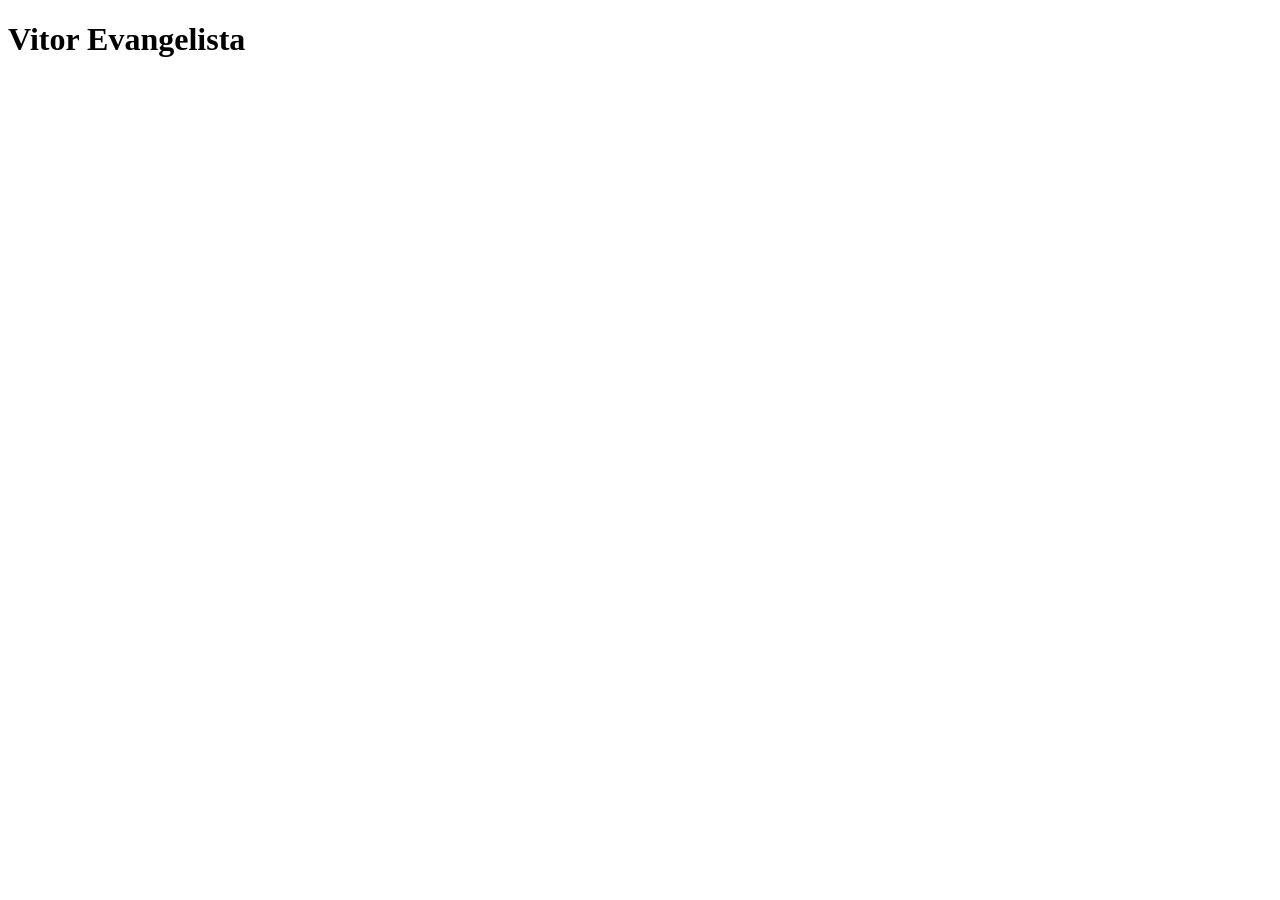
==== .next/server/app/index.html @ f8d6761a "add: pagina" ====
<!DOCTYPE html><!--qMF6SpZNUp03aiIZGPJOB--><html lang="en"><head><meta charSet="utf-8"/><meta name="viewport" content="width=device-width, initial-scale=1"/><link rel="preload" href="/_next/static/media/797e433ab948586e-s.p.dbea232f.woff2" as="font" crossorigin="" type="font/woff2"/><link rel="preload" href="/_next/static/media/caa3a2e1cccd8315-s.p.853070df.woff2" as="font" crossorigin="" type="font/woff2"/><link rel="stylesheet" href="/_next/static/chunks/59ecb22ae94a8c90.css" data-precedence="next"/><link rel="preload" as="script" fetchPriority="low" href="/_next/static/chunks/cbd55ab9639e1e66.js"/><script src="/_next/static/chunks/18a5a133fb68ca26.js" async=""></script><script src="/_next/static/chunks/bba035711c7e37a2.js" async=""></script><script src="/_next/static/chunks/turbopack-a8beb7474ed1a1bd.js" async=""></script><script src="/_next/static/chunks/42879de7b8087bc9.js" async=""></script><meta name="next-size-adjust" content=""/><title>Create Next App</title><meta name="description" content="Generated by create next app"/><link rel="icon" href="/favicon.ico?favicon.0b3bf435.ico" sizes="256x256" type="image/x-icon"/><script src="/_next/static/chunks/a6dad97d9634a72d.js" noModule=""></script></head><body class="geist_a71539c9-module__T19VSG__variable geist_mono_8d43a2aa-module__8Li5zG__variable antialiased"><div hidden=""><!--$--><!--/$--></div><h1>Vitor Evangelista</h1><!--$--><!--/$--><script src="/_next/static/chunks/cbd55ab9639e1e66.js" id="_R_" async=""></script><script>(self.__next_f=self.__next_f||[]).push([0])</script><script>self.__next_f.push([1,"1:\"$Sreact.fragment\"\n2:I[39756,[\"/_next/static/chunks/42879de7b8087bc9.js\"],\"default\"]\n3:I[37457,[\"/_next/static/chunks/42879de7b8087bc9.js\"],\"default\"]\n4:I[97367,[\"/_next/static/chunks/42879de7b8087bc9.js\"],\"OutletBoundary\"]\n5:\"$Sreact.suspense\"\n7:I[97367,[\"/_next/static/chunks/42879de7b8087bc9.js\"],\"ViewportBoundary\"]\n9:I[97367,[\"/_next/static/chunks/42879de7b8087bc9.js\"],\"MetadataBoundary\"]\nb:I[68027,[],\"default\"]\n:HL[\"/_next/static/chunks/59ecb22ae94a8c90.css\",\"style\"]\n:HL[\"/_next/static/media/797e433ab948586e-s.p.dbea232f.woff2\",\"font\",{\"crossOrigin\":\"\",\"type\":\"font/woff2\"}]\n:HL[\"/_next/static/media/caa3a2e1cccd8315-s.p.853070df.woff2\",\"font\",{\"crossOrigin\":\"\",\"type\":\"font/woff2\"}]\n"])</script><script>self.__next_f.push([1,"0:{\"P\":null,\"b\":\"qMF6SpZNUp03aiIZGPJOB\",\"c\":[\"\",\"\"],\"q\":\"\",\"i\":false,\"f\":[[[\"\",{\"children\":[\"__PAGE__\",{}]},\"$undefined\",\"$undefined\",true],[[\"$\",\"$1\",\"c\",{\"children\":[[[\"$\",\"link\",\"0\",{\"rel\":\"stylesheet\",\"href\":\"/_next/static/chunks/59ecb22ae94a8c90.css\",\"precedence\":\"next\",\"crossOrigin\":\"$undefined\",\"nonce\":\"$undefined\"}]],[\"$\",\"html\",null,{\"lang\":\"en\",\"children\":[\"$\",\"body\",null,{\"className\":\"geist_a71539c9-module__T19VSG__variable geist_mono_8d43a2aa-module__8Li5zG__variable antialiased\",\"children\":[\"$\",\"$L2\",null,{\"parallelRouterKey\":\"children\",\"error\":\"$undefined\",\"errorStyles\":\"$undefined\",\"errorScripts\":\"$undefined\",\"template\":[\"$\",\"$L3\",null,{}],\"templateStyles\":\"$undefined\",\"templateScripts\":\"$undefined\",\"notFound\":[[[\"$\",\"title\",null,{\"children\":\"404: This page could not be found.\"}],[\"$\",\"div\",null,{\"style\":{\"fontFamily\":\"system-ui,\\\"Segoe UI\\\",Roboto,Helvetica,Arial,sans-serif,\\\"Apple Color Emoji\\\",\\\"Segoe UI Emoji\\\"\",\"height\":\"100vh\",\"textAlign\":\"center\",\"display\":\"flex\",\"flexDirection\":\"column\",\"alignItems\":\"center\",\"justifyContent\":\"center\"},\"children\":[\"$\",\"div\",null,{\"children\":[[\"$\",\"style\",null,{\"dangerouslySetInnerHTML\":{\"__html\":\"body{color:#000;background:#fff;margin:0}.next-error-h1{border-right:1px solid rgba(0,0,0,.3)}@media (prefers-color-scheme:dark){body{color:#fff;background:#000}.next-error-h1{border-right:1px solid rgba(255,255,255,.3)}}\"}}],[\"$\",\"h1\",null,{\"className\":\"next-error-h1\",\"style\":{\"display\":\"inline-block\",\"margin\":\"0 20px 0 0\",\"padding\":\"0 23px 0 0\",\"fontSize\":24,\"fontWeight\":500,\"verticalAlign\":\"top\",\"lineHeight\":\"49px\"},\"children\":404}],[\"$\",\"div\",null,{\"style\":{\"display\":\"inline-block\"},\"children\":[\"$\",\"h2\",null,{\"style\":{\"fontSize\":14,\"fontWeight\":400,\"lineHeight\":\"49px\",\"margin\":0},\"children\":\"This page could not be found.\"}]}]]}]}]],[]],\"forbidden\":\"$undefined\",\"unauthorized\":\"$undefined\"}]}]}]]}],{\"children\":[[\"$\",\"$1\",\"c\",{\"children\":[[\"$\",\"h1\",null,{\"children\":\"Vitor Evangelista\"}],null,[\"$\",\"$L4\",null,{\"children\":[\"$\",\"$5\",null,{\"name\":\"Next.MetadataOutlet\",\"children\":\"$@6\"}]}]]}],{},null,false,false]},null,false,false],[\"$\",\"$1\",\"h\",{\"children\":[null,[\"$\",\"$L7\",null,{\"children\":\"$@8\"}],[\"$\",\"div\",null,{\"hidden\":true,\"children\":[\"$\",\"$L9\",null,{\"children\":[\"$\",\"$5\",null,{\"name\":\"Next.Metadata\",\"children\":\"$@a\"}]}]}],[\"$\",\"meta\",null,{\"name\":\"next-size-adjust\",\"content\":\"\"}]]}],false]],\"m\":\"$undefined\",\"G\":[\"$b\",[]],\"S\":true}\n"])</script><script>self.__next_f.push([1,"8:[[\"$\",\"meta\",\"0\",{\"charSet\":\"utf-8\"}],[\"$\",\"meta\",\"1\",{\"name\":\"viewport\",\"content\":\"width=device-width, initial-scale=1\"}]]\n"])</script><script>self.__next_f.push([1,"c:I[27201,[\"/_next/static/chunks/42879de7b8087bc9.js\"],\"IconMark\"]\na:[[\"$\",\"title\",\"0\",{\"children\":\"Create Next App\"}],[\"$\",\"meta\",\"1\",{\"name\":\"description\",\"content\":\"Generated by create next app\"}],[\"$\",\"link\",\"2\",{\"rel\":\"icon\",\"href\":\"/favicon.ico?favicon.0b3bf435.ico\",\"sizes\":\"256x256\",\"type\":\"image/x-icon\"}],[\"$\",\"$Lc\",\"3\",{}]]\n6:null\n"])</script></body></html>
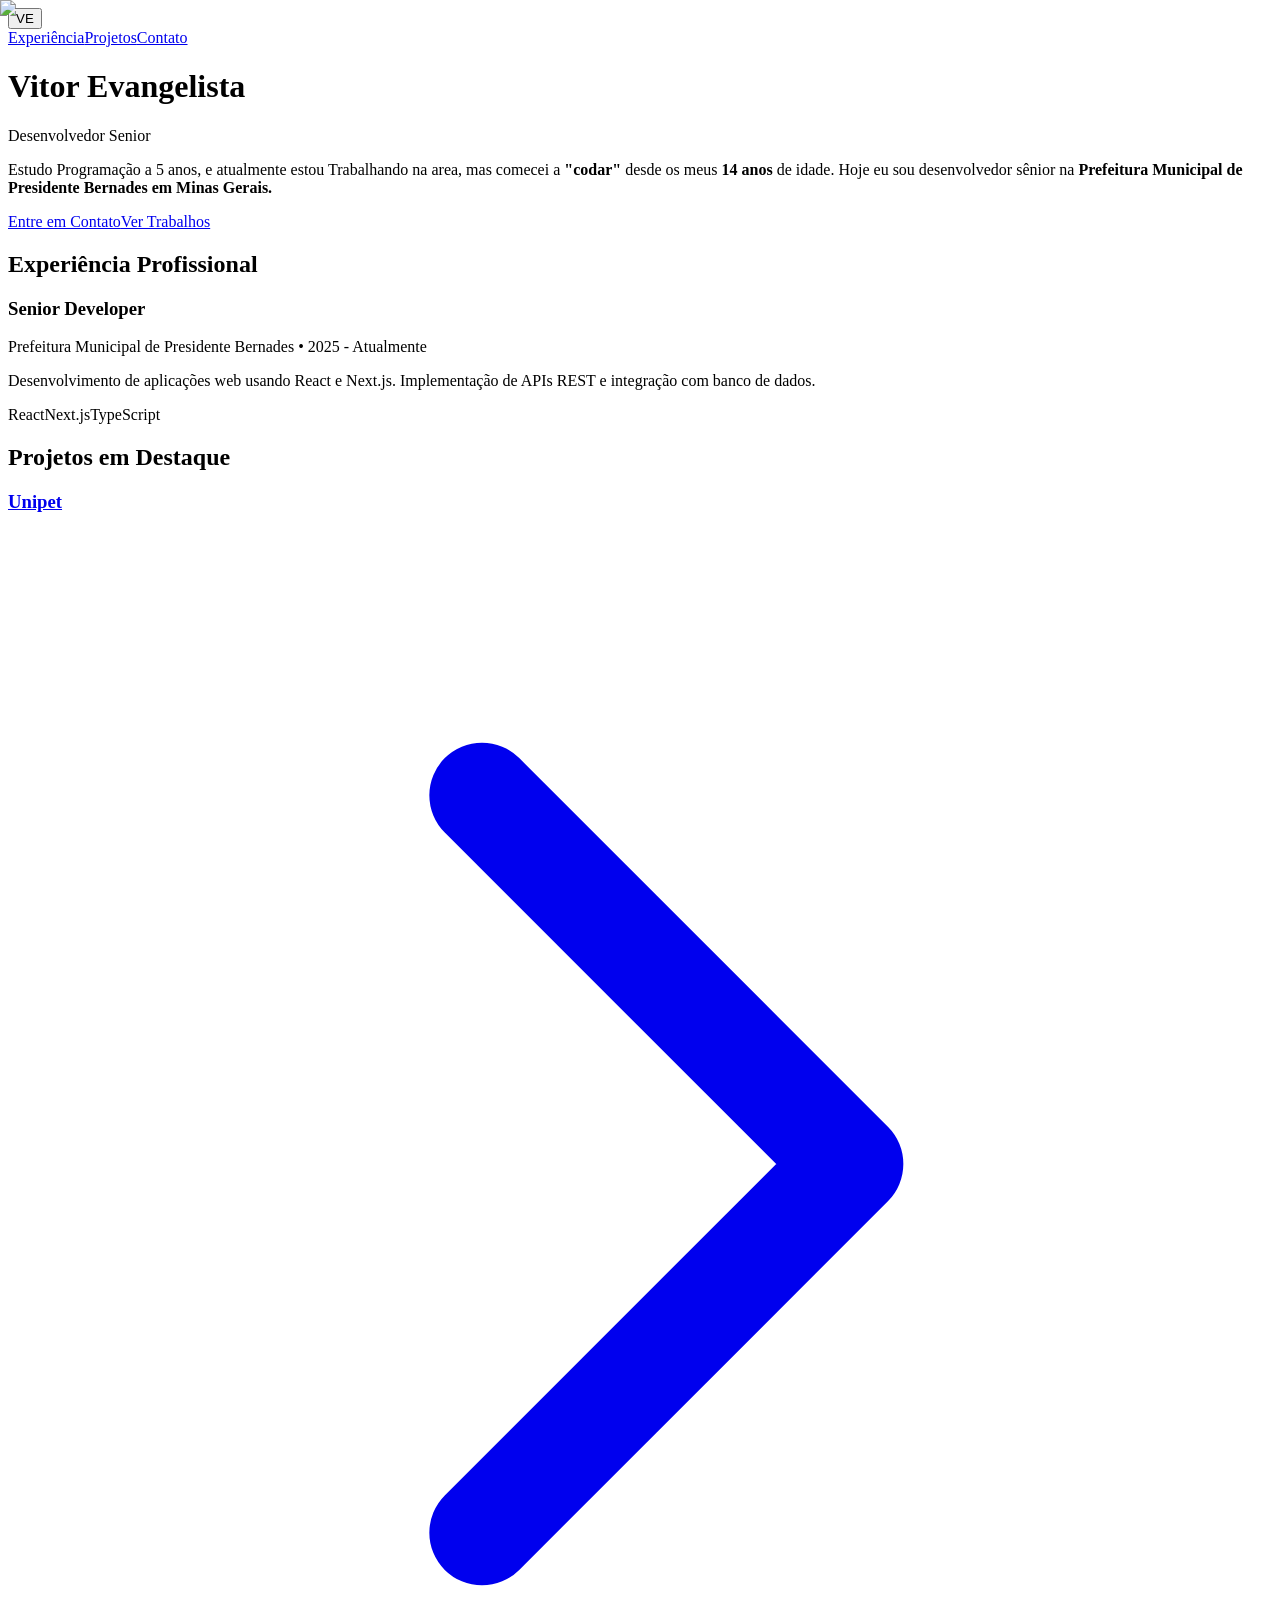
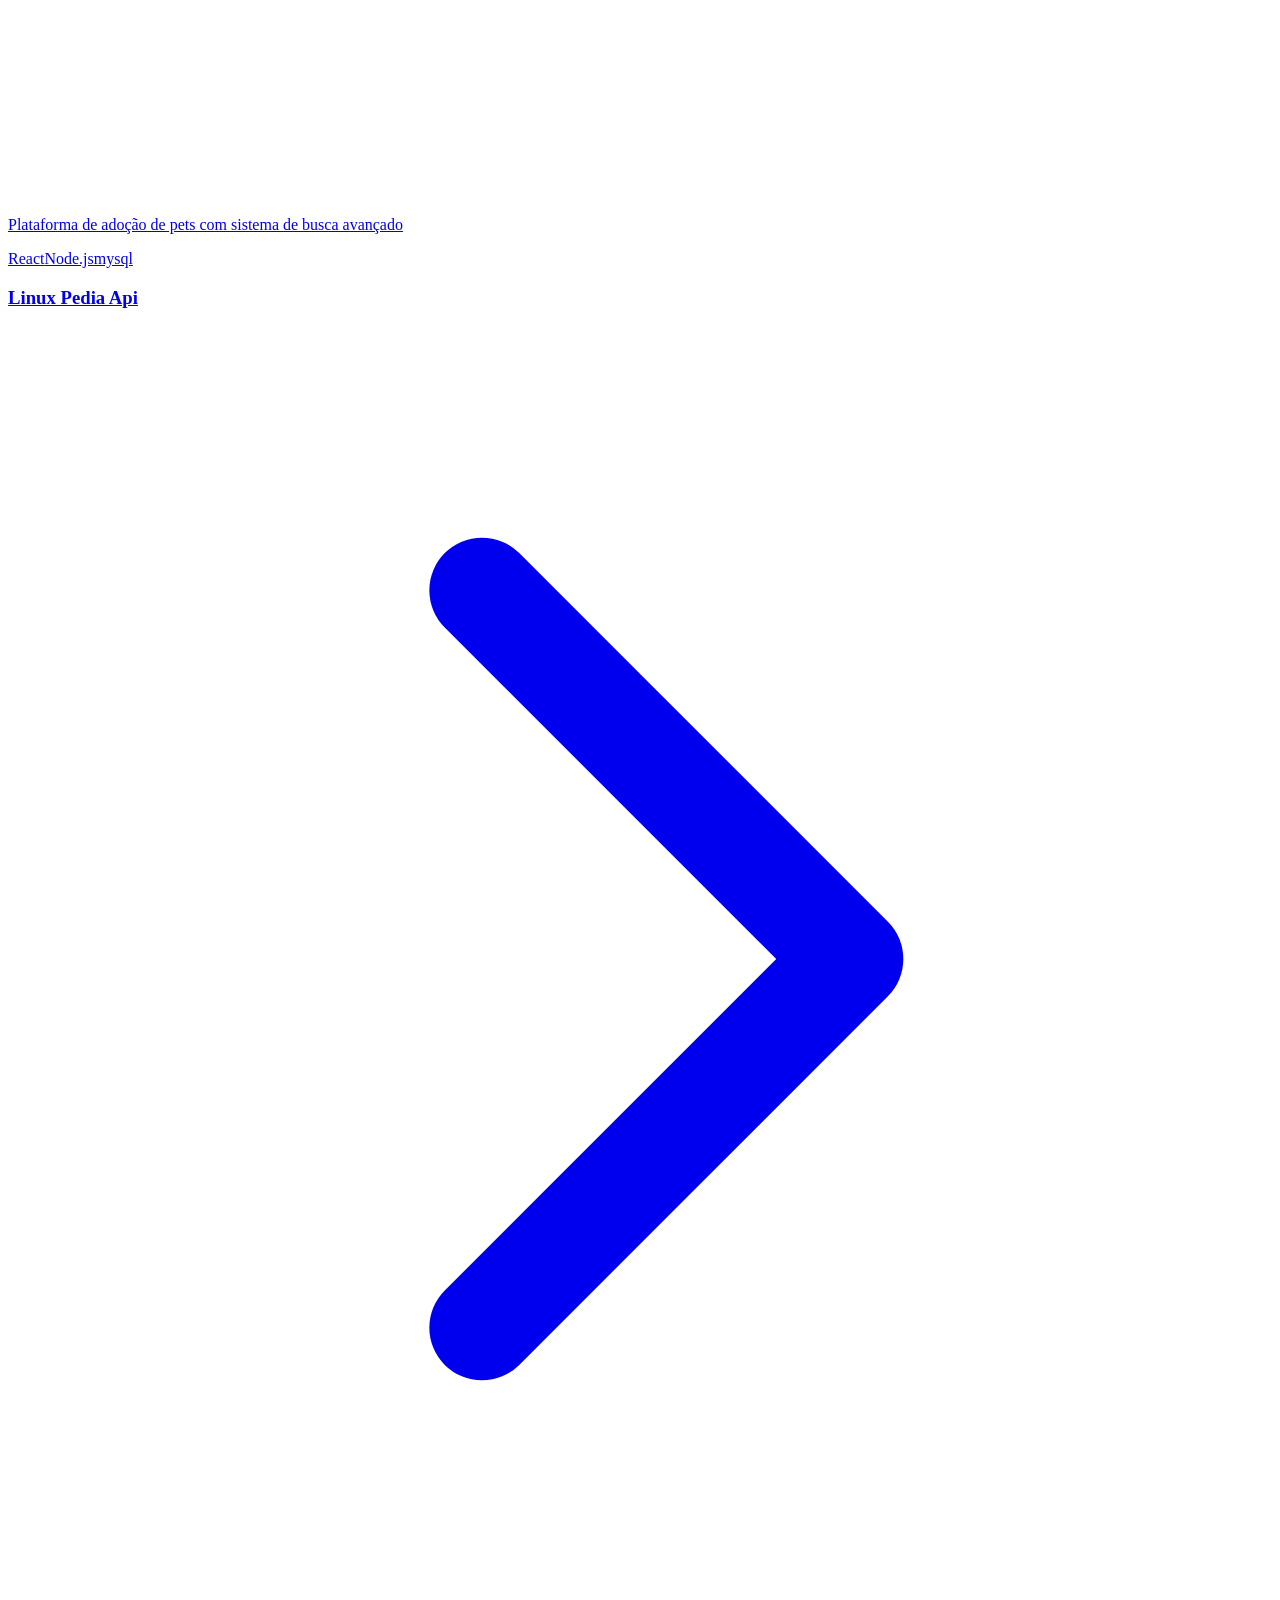
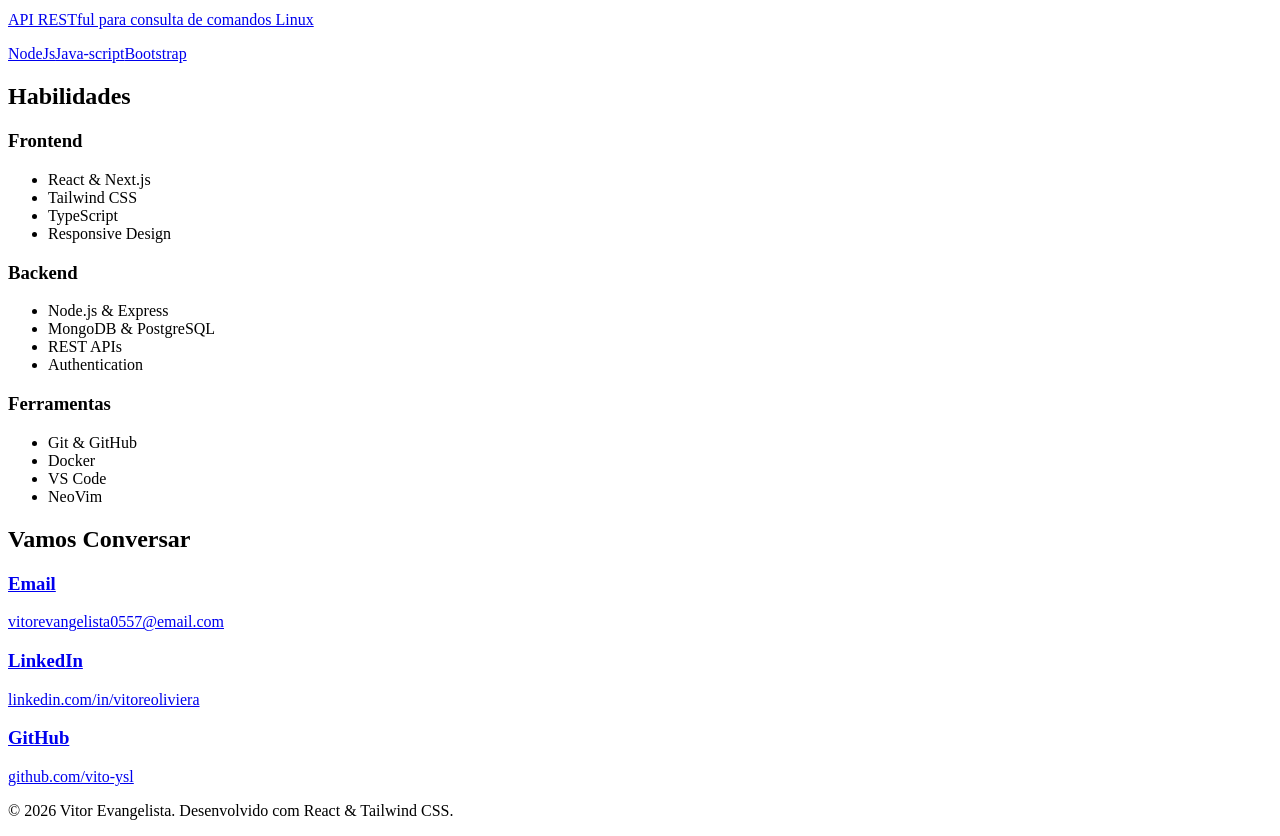
==== commit c202cc10: "add: skills" ====
--- a/.next/server/app/index.html
+++ b/.next/server/app/index.html
@@ -1 +1 @@
-<!DOCTYPE html><!--qMF6SpZNUp03aiIZGPJOB--><html lang="en"><head><meta charSet="utf-8"/><meta name="viewport" content="width=device-width, initial-scale=1"/><link rel="preload" href="/_next/static/media/797e433ab948586e-s.p.dbea232f.woff2" as="font" crossorigin="" type="font/woff2"/><link rel="preload" href="/_next/static/media/caa3a2e1cccd8315-s.p.853070df.woff2" as="font" crossorigin="" type="font/woff2"/><link rel="stylesheet" href="/_next/static/chunks/59ecb22ae94a8c90.css" data-precedence="next"/><link rel="preload" as="script" fetchPriority="low" href="/_next/static/chunks/cbd55ab9639e1e66.js"/><script src="/_next/static/chunks/18a5a133fb68ca26.js" async=""></script><script src="/_next/static/chunks/bba035711c7e37a2.js" async=""></script><script src="/_next/static/chunks/turbopack-a8beb7474ed1a1bd.js" async=""></script><script src="/_next/static/chunks/42879de7b8087bc9.js" async=""></script><meta name="next-size-adjust" content=""/><title>Create Next App</title><meta name="description" content="Generated by create next app"/><link rel="icon" href="/favicon.ico?favicon.0b3bf435.ico" sizes="256x256" type="image/x-icon"/><script src="/_next/static/chunks/a6dad97d9634a72d.js" noModule=""></script></head><body class="geist_a71539c9-module__T19VSG__variable geist_mono_8d43a2aa-module__8Li5zG__variable antialiased"><div hidden=""><!--$--><!--/$--></div><h1>Vitor Evangelista</h1><!--$--><!--/$--><script src="/_next/static/chunks/cbd55ab9639e1e66.js" id="_R_" async=""></script><script>(self.__next_f=self.__next_f||[]).push([0])</script><script>self.__next_f.push([1,"1:\"$Sreact.fragment\"\n2:I[39756,[\"/_next/static/chunks/42879de7b8087bc9.js\"],\"default\"]\n3:I[37457,[\"/_next/static/chunks/42879de7b8087bc9.js\"],\"default\"]\n4:I[97367,[\"/_next/static/chunks/42879de7b8087bc9.js\"],\"OutletBoundary\"]\n5:\"$Sreact.suspense\"\n7:I[97367,[\"/_next/static/chunks/42879de7b8087bc9.js\"],\"ViewportBoundary\"]\n9:I[97367,[\"/_next/static/chunks/42879de7b8087bc9.js\"],\"MetadataBoundary\"]\nb:I[68027,[],\"default\"]\n:HL[\"/_next/static/chunks/59ecb22ae94a8c90.css\",\"style\"]\n:HL[\"/_next/static/media/797e433ab948586e-s.p.dbea232f.woff2\",\"font\",{\"crossOrigin\":\"\",\"type\":\"font/woff2\"}]\n:HL[\"/_next/static/media/caa3a2e1cccd8315-s.p.853070df.woff2\",\"font\",{\"crossOrigin\":\"\",\"type\":\"font/woff2\"}]\n"])</script><script>self.__next_f.push([1,"0:{\"P\":null,\"b\":\"qMF6SpZNUp03aiIZGPJOB\",\"c\":[\"\",\"\"],\"q\":\"\",\"i\":false,\"f\":[[[\"\",{\"children\":[\"__PAGE__\",{}]},\"$undefined\",\"$undefined\",true],[[\"$\",\"$1\",\"c\",{\"children\":[[[\"$\",\"link\",\"0\",{\"rel\":\"stylesheet\",\"href\":\"/_next/static/chunks/59ecb22ae94a8c90.css\",\"precedence\":\"next\",\"crossOrigin\":\"$undefined\",\"nonce\":\"$undefined\"}]],[\"$\",\"html\",null,{\"lang\":\"en\",\"children\":[\"$\",\"body\",null,{\"className\":\"geist_a71539c9-module__T19VSG__variable geist_mono_8d43a2aa-module__8Li5zG__variable antialiased\",\"children\":[\"$\",\"$L2\",null,{\"parallelRouterKey\":\"children\",\"error\":\"$undefined\",\"errorStyles\":\"$undefined\",\"errorScripts\":\"$undefined\",\"template\":[\"$\",\"$L3\",null,{}],\"templateStyles\":\"$undefined\",\"templateScripts\":\"$undefined\",\"notFound\":[[[\"$\",\"title\",null,{\"children\":\"404: This page could not be found.\"}],[\"$\",\"div\",null,{\"style\":{\"fontFamily\":\"system-ui,\\\"Segoe UI\\\",Roboto,Helvetica,Arial,sans-serif,\\\"Apple Color Emoji\\\",\\\"Segoe UI Emoji\\\"\",\"height\":\"100vh\",\"textAlign\":\"center\",\"display\":\"flex\",\"flexDirection\":\"column\",\"alignItems\":\"center\",\"justifyContent\":\"center\"},\"children\":[\"$\",\"div\",null,{\"children\":[[\"$\",\"style\",null,{\"dangerouslySetInnerHTML\":{\"__html\":\"body{color:#000;background:#fff;margin:0}.next-error-h1{border-right:1px solid rgba(0,0,0,.3)}@media (prefers-color-scheme:dark){body{color:#fff;background:#000}.next-error-h1{border-right:1px solid rgba(255,255,255,.3)}}\"}}],[\"$\",\"h1\",null,{\"className\":\"next-error-h1\",\"style\":{\"display\":\"inline-block\",\"margin\":\"0 20px 0 0\",\"padding\":\"0 23px 0 0\",\"fontSize\":24,\"fontWeight\":500,\"verticalAlign\":\"top\",\"lineHeight\":\"49px\"},\"children\":404}],[\"$\",\"div\",null,{\"style\":{\"display\":\"inline-block\"},\"children\":[\"$\",\"h2\",null,{\"style\":{\"fontSize\":14,\"fontWeight\":400,\"lineHeight\":\"49px\",\"margin\":0},\"children\":\"This page could not be found.\"}]}]]}]}]],[]],\"forbidden\":\"$undefined\",\"unauthorized\":\"$undefined\"}]}]}]]}],{\"children\":[[\"$\",\"$1\",\"c\",{\"children\":[[\"$\",\"h1\",null,{\"children\":\"Vitor Evangelista\"}],null,[\"$\",\"$L4\",null,{\"children\":[\"$\",\"$5\",null,{\"name\":\"Next.MetadataOutlet\",\"children\":\"$@6\"}]}]]}],{},null,false,false]},null,false,false],[\"$\",\"$1\",\"h\",{\"children\":[null,[\"$\",\"$L7\",null,{\"children\":\"$@8\"}],[\"$\",\"div\",null,{\"hidden\":true,\"children\":[\"$\",\"$L9\",null,{\"children\":[\"$\",\"$5\",null,{\"name\":\"Next.Metadata\",\"children\":\"$@a\"}]}]}],[\"$\",\"meta\",null,{\"name\":\"next-size-adjust\",\"content\":\"\"}]]}],false]],\"m\":\"$undefined\",\"G\":[\"$b\",[]],\"S\":true}\n"])</script><script>self.__next_f.push([1,"8:[[\"$\",\"meta\",\"0\",{\"charSet\":\"utf-8\"}],[\"$\",\"meta\",\"1\",{\"name\":\"viewport\",\"content\":\"width=device-width, initial-scale=1\"}]]\n"])</script><script>self.__next_f.push([1,"c:I[27201,[\"/_next/static/chunks/42879de7b8087bc9.js\"],\"IconMark\"]\na:[[\"$\",\"title\",\"0\",{\"children\":\"Create Next App\"}],[\"$\",\"meta\",\"1\",{\"name\":\"description\",\"content\":\"Generated by create next app\"}],[\"$\",\"link\",\"2\",{\"rel\":\"icon\",\"href\":\"/favicon.ico?favicon.0b3bf435.ico\",\"sizes\":\"256x256\",\"type\":\"image/x-icon\"}],[\"$\",\"$Lc\",\"3\",{}]]\n6:null\n"])</script></body></html>+<!DOCTYPE html><!--HhxxBT4Z4w9wU58gekC2x--><html lang="en"><head><meta charSet="utf-8"/><meta charSet="utf-8"/><meta name="viewport" content="width=device-width, initial-scale=1"/><meta name="viewport" content="width=device-width, initial-scale=1"/><link rel="preload" as="image" imageSrcSet="/_next/image?url=%2Fprofile.png&amp;w=640&amp;q=75 640w, /_next/image?url=%2Fprofile.png&amp;w=750&amp;q=75 750w, /_next/image?url=%2Fprofile.png&amp;w=828&amp;q=75 828w, /_next/image?url=%2Fprofile.png&amp;w=1080&amp;q=75 1080w, /_next/image?url=%2Fprofile.png&amp;w=1200&amp;q=75 1200w, /_next/image?url=%2Fprofile.png&amp;w=1920&amp;q=75 1920w, /_next/image?url=%2Fprofile.png&amp;w=2048&amp;q=75 2048w, /_next/image?url=%2Fprofile.png&amp;w=3840&amp;q=75 3840w" imageSizes="100vw"/><link rel="stylesheet" href="/_next/static/chunks/c3cfda6a4892c962.css" data-precedence="next"/><link rel="preload" as="script" fetchPriority="low" href="/_next/static/chunks/9bbe87b3dd8dae73.js"/><script src="/_next/static/chunks/32d99f15292dc322.js" async=""></script><script src="/_next/static/chunks/32b9a9a0046e15ea.js" async=""></script><script src="/_next/static/chunks/turbopack-774c4a29da0aada0.js" async=""></script><script src="/_next/static/chunks/ff1a16fafef87110.js" async=""></script><script src="/_next/static/chunks/247eb132b7f7b574.js" async=""></script><script src="/_next/static/chunks/dbb89b5c7ddc12f9.js" async=""></script><title>Vitor Portifolio</title><meta name="description" content="Portfólio de Vitor - Desenvolvedor"/><link rel="icon" href="/favicon.ico?favicon.0b3bf435.ico" sizes="256x256" type="image/x-icon"/><script src="/_next/static/chunks/a6dad97d9634a72d.js" noModule=""></script></head><body><div hidden=""><!--$--><!--/$--></div><div class="min-h-screen bg-[#2d353b] text-[#d3c6aa]"><nav class="sticky top-0 bg-[#2d353b] border-b border-[#38464c] backdrop-blur-sm z-50"><div class="max-w-4xl mx-auto px-4 py-4 flex justify-between items-center"><button class="text-xl font-bold text-[#a7c957] hover:scale-105 transition-transform duration-500 active:scale-98">VE</button><div class="flex gap-8"><a href="#experiencia" class="text-sm hover:text-[#a7c957] hover:scale-105 transition-all duration-500 hover:-translate-y-0.5 relative group">Experiência<span class="absolute bottom-0 left-0 w-0 h-0.5 bg-[#a7c957] group-hover:w-full transition-all duration-500"></span></a><a href="#projetos" class="text-sm hover:text-[#a7c957] hover:scale-105 transition-all duration-500 hover:-translate-y-0.5 relative group">Projetos<span class="absolute bottom-0 left-0 w-0 h-0.5 bg-[#a7c957] group-hover:w-full transition-all duration-500"></span></a><a href="#contato" class="text-sm hover:text-[#a7c957] hover:scale-105 transition-all duration-500 hover:-translate-y-0.5 relative group">Contato<span class="absolute bottom-0 left-0 w-0 h-0.5 bg-[#a7c957] group-hover:w-full transition-all duration-500"></span></a></div></div></nav><header class="py-32 px-4"><div class="max-w-4xl mx-auto"><div class="flex flex-col md:flex-row gap-12 items-center"><div class="flex-1 animate-slide-in-left"><h1 class="text-6xl font-bold mb-4 text-[#a7c957] hover:scale-105 transition-transform duration-300">Vitor Evangelista</h1><p class="text-2xl text-[#7fbbb3] mb-6 hover:translate-x-2 transition-transform duration-300">Desenvolvedor Senior</p><p class="text-lg text-[#d3c6aa] mb-8 leading-relaxed">Estudo Programação a 5 anos, e atualmente estou Trabalhando na area, mas comecei a <strong>&quot;codar&quot;</strong> desde os meus <strong>14 anos</strong> de idade. Hoje eu sou desenvolvedor sênior na <strong>Prefeitura Municipal de Presidente Bernades em Minas Gerais.</strong></p><div class="flex gap-4"><a href="#contato" class="px-6 py-3 bg-[#a7c957] text-black font-semibold rounded hover:bg-[#83c092] transition-all duration-500 hover:shadow-lg hover:scale-102 hover:-translate-y-0.5 active:scale-98">Entre em Contato</a><a href="#projetos" class="px-6 py-3 border border-[#a7c957] text-[#a7c957] font-semibold rounded hover:bg-[#38464c] transition-all duration-500 hover:shadow-lg hover:scale-102 hover:-translate-y-0.5 active:scale-98">Ver Trabalhos</a></div></div><div class="flex-1 flex justify-center animate-slide-in-right"><div class="relative w-64 h-64 md:w-80 md:h-80 animate-float hover:scale-110 transition-transform duration-300"><img alt="foto do programador" decoding="async" data-nimg="fill" class=" rounded-full object-cover shadow-2xl" style="position:absolute;height:100%;width:100%;left:0;top:0;right:0;bottom:0;color:transparent" sizes="100vw" srcSet="/_next/image?url=%2Fprofile.png&amp;w=640&amp;q=75 640w, /_next/image?url=%2Fprofile.png&amp;w=750&amp;q=75 750w, /_next/image?url=%2Fprofile.png&amp;w=828&amp;q=75 828w, /_next/image?url=%2Fprofile.png&amp;w=1080&amp;q=75 1080w, /_next/image?url=%2Fprofile.png&amp;w=1200&amp;q=75 1200w, /_next/image?url=%2Fprofile.png&amp;w=1920&amp;q=75 1920w, /_next/image?url=%2Fprofile.png&amp;w=2048&amp;q=75 2048w, /_next/image?url=%2Fprofile.png&amp;w=3840&amp;q=75 3840w" src="/_next/image?url=%2Fprofile.png&amp;w=3840&amp;q=75"/></div></div></div></div></header><section id="experiencia" class="py-20 px-4 border-t border-[#38464c]"><div class="max-w-4xl mx-auto"><h2 class="text-3xl font-bold mb-16 text-[#a7c957] animate-fade-in-up">Experiência Profissional</h2><div class="space-y-12"><div class="relative pl-8 border-l-2 border-[#a7c957] animate-fade-in-up" style="animation-delay:0.1s"><div class="absolute w-3 h-3 bg-[#a7c957] rounded-full -left-2 top-2 animate-pulse-soft"></div><h3 class="text-xl font-semibold text-[#a7c957]">Senior Developer</h3><p class="text-sm text-[#7fbbb3] mt-1 font-medium">Prefeitura Municipal de Presidente Bernades<!-- --> • <!-- -->2025 - Atualmente</p><p class="text-[#d3c6aa] mt-4 leading-relaxed">Desenvolvimento de aplicações web usando React e Next.js. Implementação de APIs REST e integração com banco de dados.</p><div class="flex gap-2 mt-4 flex-wrap"><span class="text-xs px-3 py-1 bg-[#38464c] text-[#a7c957] rounded-full hover:bg-[#a7c957] hover:text-[#2d353b] transition-all duration-200">React</span><span class="text-xs px-3 py-1 bg-[#38464c] text-[#a7c957] rounded-full hover:bg-[#a7c957] hover:text-[#2d353b] transition-all duration-200">Next.js</span><span class="text-xs px-3 py-1 bg-[#38464c] text-[#a7c957] rounded-full hover:bg-[#a7c957] hover:text-[#2d353b] transition-all duration-200">TypeScript</span></div></div></div></div></section><section id="projetos" class="py-20 px-4 border-t border-[#38464c]"><div class="max-w-4xl mx-auto"><h2 class="text-3xl font-bold mb-16 text-[#a7c957] animate-fade-in-up">Projetos em Destaque</h2><div class="grid grid-cols-1 md:grid-cols-2 gap-6 "><a href="https://github.com/equipe-silver-fox/unipet" target="_blank" rel="noopener noreferrer"><div class="p-4 hover:bg-[#38464c] transition-all duration-300 border-4 "><div class="flex items-start justify-between mb-4"><h3 class="text-lg font-semibold text-[#a7c957] group-hover:text-[#83c092]">Unipet</h3><svg class="w-5 h-5 text-[#a7c957] opacity-0 group-hover:opacity-100 transition-all duration-300 transform group-hover:translate-x-1" fill="none" stroke="currentColor" viewBox="0 0 24 24"><path stroke-linecap="round" stroke-linejoin="round" stroke-width="2" d="M9 5l7 7-7 7"></path></svg></div><p class="text-sm text-[#d3c6aa] mb-4">Plataforma de adoção de pets com sistema de busca avançado</p><div class="flex gap-2 flex-wrap"><span class="text-xs px-2 py-1 bg-[#2d353b] text-[#7fbbb3] rounded border border-[#38464c] hover:border-[#a7c957] hover:text-[#a7c957] transition-all duration-200">React</span><span class="text-xs px-2 py-1 bg-[#2d353b] text-[#7fbbb3] rounded border border-[#38464c] hover:border-[#a7c957] hover:text-[#a7c957] transition-all duration-200">Node.js</span><span class="text-xs px-2 py-1 bg-[#2d353b] text-[#7fbbb3] rounded border border-[#38464c] hover:border-[#a7c957] hover:text-[#a7c957] transition-all duration-200">mysql</span></div></div></a><a href="https://linux-pedia-api.vercel.app/" target="_blank" rel="noopener noreferrer"><div class="p-4 hover:bg-[#38464c] transition-all duration-300 border-4 "><div class="flex items-start justify-between mb-4"><h3 class="text-lg font-semibold text-[#a7c957] group-hover:text-[#83c092]">Linux Pedia Api</h3><svg class="w-5 h-5 text-[#a7c957] opacity-0 group-hover:opacity-100 transition-all duration-300 transform group-hover:translate-x-1" fill="none" stroke="currentColor" viewBox="0 0 24 24"><path stroke-linecap="round" stroke-linejoin="round" stroke-width="2" d="M9 5l7 7-7 7"></path></svg></div><p class="text-sm text-[#d3c6aa] mb-4">API RESTful para consulta de comandos Linux</p><div class="flex gap-2 flex-wrap"><span class="text-xs px-2 py-1 bg-[#2d353b] text-[#7fbbb3] rounded border border-[#38464c] hover:border-[#a7c957] hover:text-[#a7c957] transition-all duration-200">NodeJs</span><span class="text-xs px-2 py-1 bg-[#2d353b] text-[#7fbbb3] rounded border border-[#38464c] hover:border-[#a7c957] hover:text-[#a7c957] transition-all duration-200">Java-script</span><span class="text-xs px-2 py-1 bg-[#2d353b] text-[#7fbbb3] rounded border border-[#38464c] hover:border-[#a7c957] hover:text-[#a7c957] transition-all duration-200">Bootstrap</span></div></div></a></div></div></section><section class="py-20 px-4 border-t border-[#38464c]"><div class="max-w-4xl mx-auto"><h2 class="text-3xl font-bold mb-16 text-[#a7c957] animate-fade-in-up">Habilidades</h2><div class="grid grid-cols-1 md:grid-cols-3 gap-8"><div class="animate-fade-in-up" style="animation-delay:0.1s"><h3 class="text-lg font-semibold text-[#a7c957] mb-4">Frontend</h3><ul class="space-y-2 text-[#d3c6aa]"><li class="hover:text-[#a7c957] transition-colors duration-200">React &amp; Next.js</li><li class="hover:text-[#a7c957] transition-colors duration-200">Tailwind CSS</li><li class="hover:text-[#a7c957] transition-colors duration-200">TypeScript</li><li class="hover:text-[#a7c957] transition-colors duration-200">Responsive Design</li></ul></div><div class="animate-fade-in-up" style="animation-delay:0.2s"><h3 class="text-lg font-semibold text-[#a7c957] mb-4">Backend</h3><ul class="space-y-2 text-[#d3c6aa]"><li class="hover:text-[#a7c957] transition-colors duration-200">Node.js &amp; Express</li><li class="hover:text-[#a7c957] transition-colors duration-200">MongoDB &amp; PostgreSQL</li><li class="hover:text-[#a7c957] transition-colors duration-200">REST APIs</li><li class="hover:text-[#a7c957] transition-colors duration-200">Authentication</li></ul></div><div class="animate-fade-in-up" style="animation-delay:0.3s"><h3 class="text-lg font-semibold text-[#a7c957] mb-4">Ferramentas</h3><ul class="space-y-2 text-[#d3c6aa]"><li class="hover:text-[#a7c957] transition-colors duration-200">Git &amp; GitHub</li><li class="hover:text-[#a7c957] transition-colors duration-200">Docker</li><li class="hover:text-[#a7c957] transition-colors duration-200">VS Code</li><li class="hover:text-[#a7c957] transition-colors duration-200">NeoVim</li></ul></div></div></div></section><section id="contato" class="py-20 px-4 border-t border-[#38464c]"><div class="max-w-4xl mx-auto"><h2 class="text-3xl font-bold mb-12 text-[#a7c957] animate-fade-in-up">Vamos Conversar</h2><div class="grid grid-cols-1 md:grid-cols-3 gap-8"><a href="mailto:vitorevangelista0557@email.com" class="p-6 border border-[#38464c] rounded-lg hover:border-[#a7c957] hover:bg-[#38464c] transition-all duration-300 hover:shadow-lg hover:scale-105 animate-fade-in-up" style="animation-delay:0.1s"><h3 class="font-semibold text-[#a7c957] mb-2">Email</h3><p class="text-[#d3c6aa]">vitorevangelista0557@email.com</p></a><a href="https://www.linkedin.com/in/vitoreoliviera/" class="p-6 border border-[#38464c] rounded-lg hover:border-[#a7c957] hover:bg-[#38464c] transition-all duration-300 hover:shadow-lg hover:scale-105 animate-fade-in-up" style="animation-delay:0.2s"><h3 class="font-semibold text-[#a7c957] mb-2">LinkedIn</h3><p class="text-[#d3c6aa]">linkedin.com/in/vitoreoliviera</p></a><a href="https://www.github.com/vito-ysl" class="p-6 border border-[#38464c] rounded-lg hover:border-[#a7c957] hover:bg-[#38464c] transition-all duration-300 hover:shadow-lg hover:scale-105 animate-fade-in-up" style="animation-delay:0.3s"><h3 class="font-semibold text-[#a7c957] mb-2">GitHub</h3><p class="text-[#d3c6aa]">github.com/vito-ysl</p></a></div></div></section><footer class="py-8 px-4 border-t border-[#38464c] text-center"><div class="max-w-4xl mx-auto"><p class="text-sm text-[#7fbbb3]">© 2026 Vitor Evangelista. Desenvolvido com React &amp; Tailwind CSS.</p></div></footer></div><!--$--><!--/$--><script src="/_next/static/chunks/9bbe87b3dd8dae73.js" id="_R_" async=""></script><script>(self.__next_f=self.__next_f||[]).push([0])</script><script>self.__next_f.push([1,"1:\"$Sreact.fragment\"\n2:I[39756,[\"/_next/static/chunks/ff1a16fafef87110.js\",\"/_next/static/chunks/247eb132b7f7b574.js\"],\"default\"]\n3:I[37457,[\"/_next/static/chunks/ff1a16fafef87110.js\",\"/_next/static/chunks/247eb132b7f7b574.js\"],\"default\"]\n4:I[47257,[\"/_next/static/chunks/ff1a16fafef87110.js\",\"/_next/static/chunks/247eb132b7f7b574.js\"],\"ClientPageRoot\"]\n5:I[31713,[\"/_next/static/chunks/dbb89b5c7ddc12f9.js\"],\"default\"]\n8:I[97367,[\"/_next/static/chunks/ff1a16fafef87110.js\",\"/_next/static/chunks/247eb132b7f7b574.js\"],\"OutletBoundary\"]\n9:\"$Sreact.suspense\"\nb:I[97367,[\"/_next/static/chunks/ff1a16fafef87110.js\",\"/_next/static/chunks/247eb132b7f7b574.js\"],\"ViewportBoundary\"]\nd:I[97367,[\"/_next/static/chunks/ff1a16fafef87110.js\",\"/_next/static/chunks/247eb132b7f7b574.js\"],\"MetadataBoundary\"]\nf:I[68027,[],\"default\"]\n:HL[\"/_next/static/chunks/c3cfda6a4892c962.css\",\"style\"]\n"])</script><script>self.__next_f.push([1,"0:{\"P\":null,\"b\":\"HhxxBT4Z4w9wU58gekC2x\",\"c\":[\"\",\"\"],\"q\":\"\",\"i\":false,\"f\":[[[\"\",{\"children\":[\"__PAGE__\",{}]},\"$undefined\",\"$undefined\",true],[[\"$\",\"$1\",\"c\",{\"children\":[[[\"$\",\"link\",\"0\",{\"rel\":\"stylesheet\",\"href\":\"/_next/static/chunks/c3cfda6a4892c962.css\",\"precedence\":\"next\",\"crossOrigin\":\"$undefined\",\"nonce\":\"$undefined\"}]],[\"$\",\"html\",null,{\"lang\":\"en\",\"children\":[[\"$\",\"head\",null,{\"children\":[[\"$\",\"title\",null,{\"children\":\"Vitor Portifolio\"}],[\"$\",\"meta\",null,{\"charSet\":\"utf-8\"}],[\"$\",\"meta\",null,{\"name\":\"viewport\",\"content\":\"width=device-width, initial-scale=1\"}],[\"$\",\"meta\",null,{\"name\":\"description\",\"content\":\"Portfólio de Vitor - Desenvolvedor\"}]]}],[\"$\",\"body\",null,{\"children\":[\"$\",\"$L2\",null,{\"parallelRouterKey\":\"children\",\"error\":\"$undefined\",\"errorStyles\":\"$undefined\",\"errorScripts\":\"$undefined\",\"template\":[\"$\",\"$L3\",null,{}],\"templateStyles\":\"$undefined\",\"templateScripts\":\"$undefined\",\"notFound\":[[[\"$\",\"title\",null,{\"children\":\"404: This page could not be found.\"}],[\"$\",\"div\",null,{\"style\":{\"fontFamily\":\"system-ui,\\\"Segoe UI\\\",Roboto,Helvetica,Arial,sans-serif,\\\"Apple Color Emoji\\\",\\\"Segoe UI Emoji\\\"\",\"height\":\"100vh\",\"textAlign\":\"center\",\"display\":\"flex\",\"flexDirection\":\"column\",\"alignItems\":\"center\",\"justifyContent\":\"center\"},\"children\":[\"$\",\"div\",null,{\"children\":[[\"$\",\"style\",null,{\"dangerouslySetInnerHTML\":{\"__html\":\"body{color:#000;background:#fff;margin:0}.next-error-h1{border-right:1px solid rgba(0,0,0,.3)}@media (prefers-color-scheme:dark){body{color:#fff;background:#000}.next-error-h1{border-right:1px solid rgba(255,255,255,.3)}}\"}}],[\"$\",\"h1\",null,{\"className\":\"next-error-h1\",\"style\":{\"display\":\"inline-block\",\"margin\":\"0 20px 0 0\",\"padding\":\"0 23px 0 0\",\"fontSize\":24,\"fontWeight\":500,\"verticalAlign\":\"top\",\"lineHeight\":\"49px\"},\"children\":404}],[\"$\",\"div\",null,{\"style\":{\"display\":\"inline-block\"},\"children\":[\"$\",\"h2\",null,{\"style\":{\"fontSize\":14,\"fontWeight\":400,\"lineHeight\":\"49px\",\"margin\":0},\"children\":\"This page could not be found.\"}]}]]}]}]],[]],\"forbidden\":\"$undefined\",\"unauthorized\":\"$undefined\"}]}]]}]]}],{\"children\":[[\"$\",\"$1\",\"c\",{\"children\":[[\"$\",\"$L4\",null,{\"Component\":\"$5\",\"serverProvidedParams\":{\"searchParams\":{},\"params\":{},\"promises\":[\"$@6\",\"$@7\"]}}],[[\"$\",\"script\",\"script-0\",{\"src\":\"/_next/static/chunks/dbb89b5c7ddc12f9.js\",\"async\":true,\"nonce\":\"$undefined\"}]],[\"$\",\"$L8\",null,{\"children\":[\"$\",\"$9\",null,{\"name\":\"Next.MetadataOutlet\",\"children\":\"$@a\"}]}]]}],{},null,false,false]},null,false,false],[\"$\",\"$1\",\"h\",{\"children\":[null,[\"$\",\"$Lb\",null,{\"children\":\"$@c\"}],[\"$\",\"div\",null,{\"hidden\":true,\"children\":[\"$\",\"$Ld\",null,{\"children\":[\"$\",\"$9\",null,{\"name\":\"Next.Metadata\",\"children\":\"$@e\"}]}]}],null]}],false]],\"m\":\"$undefined\",\"G\":[\"$f\",[]],\"S\":true}\n"])</script><script>self.__next_f.push([1,"6:{}\n7:\"$0:f:0:1:1:children:0:props:children:0:props:serverProvidedParams:params\"\n"])</script><script>self.__next_f.push([1,"c:[[\"$\",\"meta\",\"0\",{\"charSet\":\"utf-8\"}],[\"$\",\"meta\",\"1\",{\"name\":\"viewport\",\"content\":\"width=device-width, initial-scale=1\"}]]\n"])</script><script>self.__next_f.push([1,"10:I[27201,[\"/_next/static/chunks/ff1a16fafef87110.js\",\"/_next/static/chunks/247eb132b7f7b574.js\"],\"IconMark\"]\ne:[[\"$\",\"link\",\"0\",{\"rel\":\"icon\",\"href\":\"/favicon.ico?favicon.0b3bf435.ico\",\"sizes\":\"256x256\",\"type\":\"image/x-icon\"}],[\"$\",\"$L10\",\"1\",{}]]\na:null\n"])</script></body></html>
